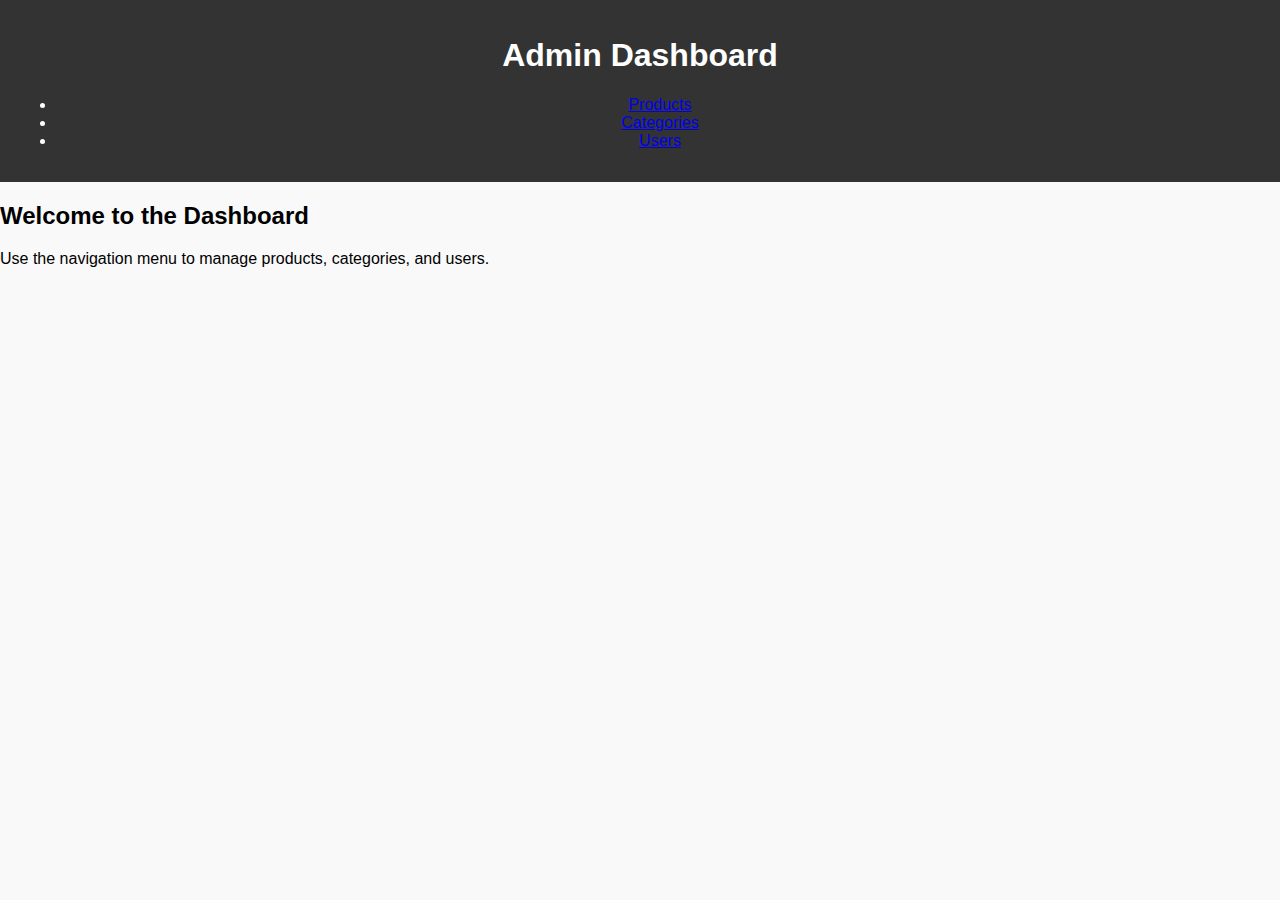
==== index.html @ 7c7d5a71 "Initial commit" ====
<!DOCTYPE html>
<html lang="en">
<head>
  <meta charset="UTF-8">
  <meta name="viewport" content="width=device-width, initial-scale=1.0">
  <title>Dashboard</title>
  <link rel="stylesheet" href="./css/styles.css">
</head>
<body>
  <header>
    <h1>Admin Dashboard</h1>
    <nav>
      <ul>
        <li><a href="./products.html">Products</a></li>
        <li><a href="./categories.html">Categories</a></li>
        <li><a href="./users.html">Users</a></li>
      </ul>
    </nav>
  </header>
  <main>
    <section>
      <h2>Welcome to the Dashboard</h2>
      <p>Use the navigation menu to manage products, categories, and users.</p>
    </section>
  </main>
---- css/styles.css ----
body {
  font-family: Arial, sans-serif;
  margin: 0;
  padding: 0;
  background-color: #f9f9f9;
}

header {
  background-color: #333;
  color: white;
  padding: 1rem;
  text-align: center;
}

table {
  width: 100%;
  border-collapse: collapse;
  margin: 20px 0;
}

table th, table td {
  border: 1px solid #ddd;
  padding: 8px;
  text-align: left;
}

table th {
  background-color: #f4f4f4;
}

button {
  padding: 5px 10px;
  margin: 0 5px;
  border: none;
  background-color: #007bff;
  color: white;
  cursor: pointer;
}

button:hover {
  background-color: #0056b3;
}
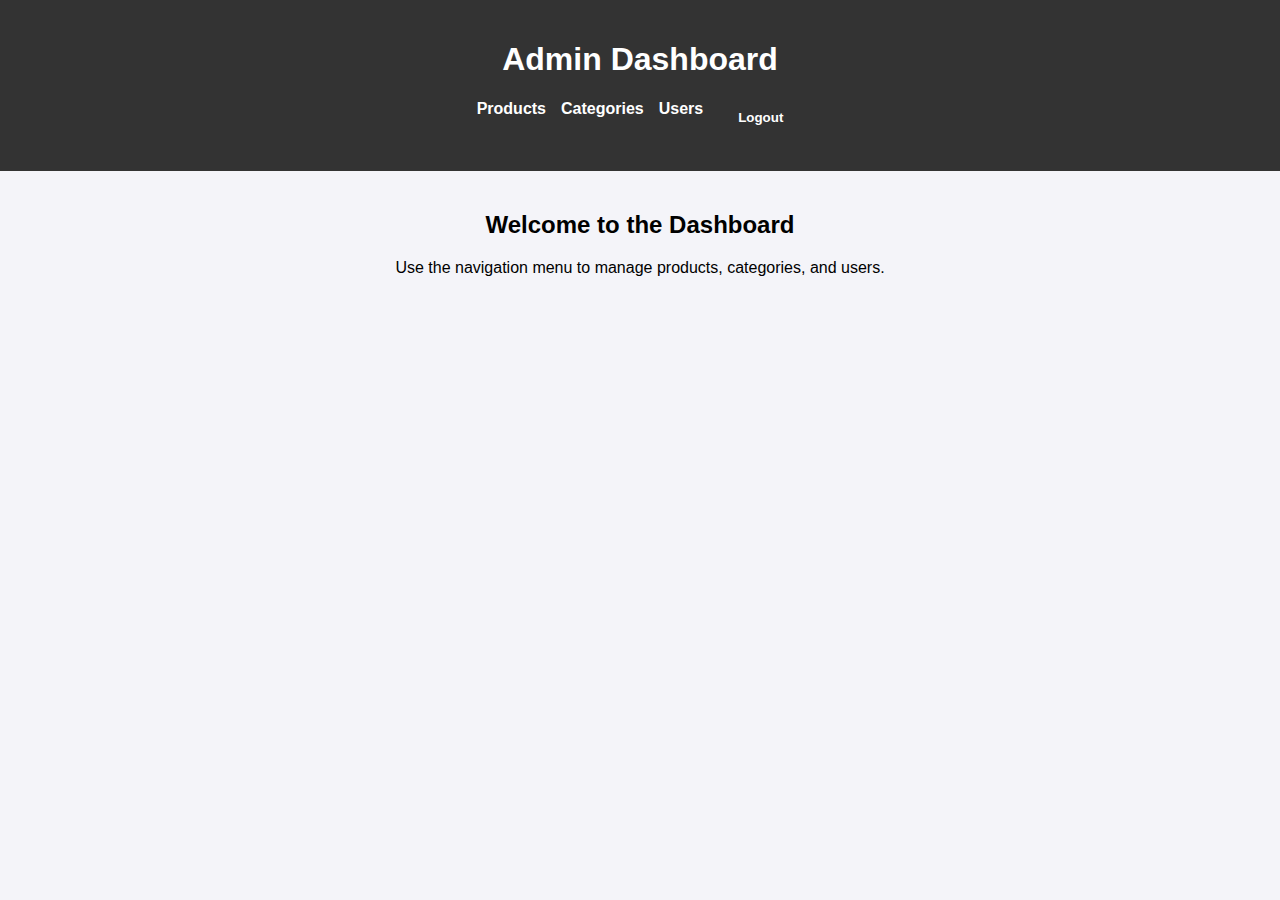
==== commit dd250efa: "Changed new things" ====
--- a/index.html
+++ b/index.html
@@ -14,6 +14,7 @@
         <li><a href="./products.html">Products</a></li>
         <li><a href="./categories.html">Categories</a></li>
         <li><a href="./users.html">Users</a></li>
+        <li><button id="logoutButton">Logout</button></li>
       </ul>
     </nav>
   </header>
@@ -23,3 +24,12 @@
       <p>Use the navigation menu to manage products, categories, and users.</p>
     </section>
   </main>
+  <script>
+    document.getElementById("logoutButton").addEventListener("click", () => {
+      localStorage.removeItem("authToken");
+      alert("You have been logged out.");
+      window.location.href = "/login.html";
+    });
+  </script>
+</body>
+</html>
--- a/css/styles.css
+++ b/css/styles.css
@@ -1,39 +1,48 @@
 body {
   font-family: Arial, sans-serif;
+  background-color: #f4f4f9;
   margin: 0;
   padding: 0;
-  background-color: #f9f9f9;
 }
 
 header {
   background-color: #333;
   color: white;
-  padding: 1rem;
+  padding: 20px;
   text-align: center;
 }
 
-table {
-  width: 100%;
-  border-collapse: collapse;
-  margin: 20px 0;
+nav ul {
+  list-style: none;
+  padding: 0;
+  display: flex;
+  justify-content: center;
+  gap: 15px;
 }
 
-table th, table td {
-  border: 1px solid #ddd;
-  padding: 8px;
-  text-align: left;
+nav ul li {
+  display: inline;
 }
 
-table th {
-  background-color: #f4f4f4;
+nav ul li a,
+nav ul li button {
+  text-decoration: none;
+  color: white;
+  background: none;
+  border: none;
+  font-weight: bold;
+}
+
+main {
+  padding: 20px;
+  text-align: center;
 }
 
 button {
-  padding: 5px 10px;
-  margin: 0 5px;
-  border: none;
+  padding: 10px 20px;
   background-color: #007bff;
   color: white;
+  border: none;
   cursor: pointer;
 }
 
